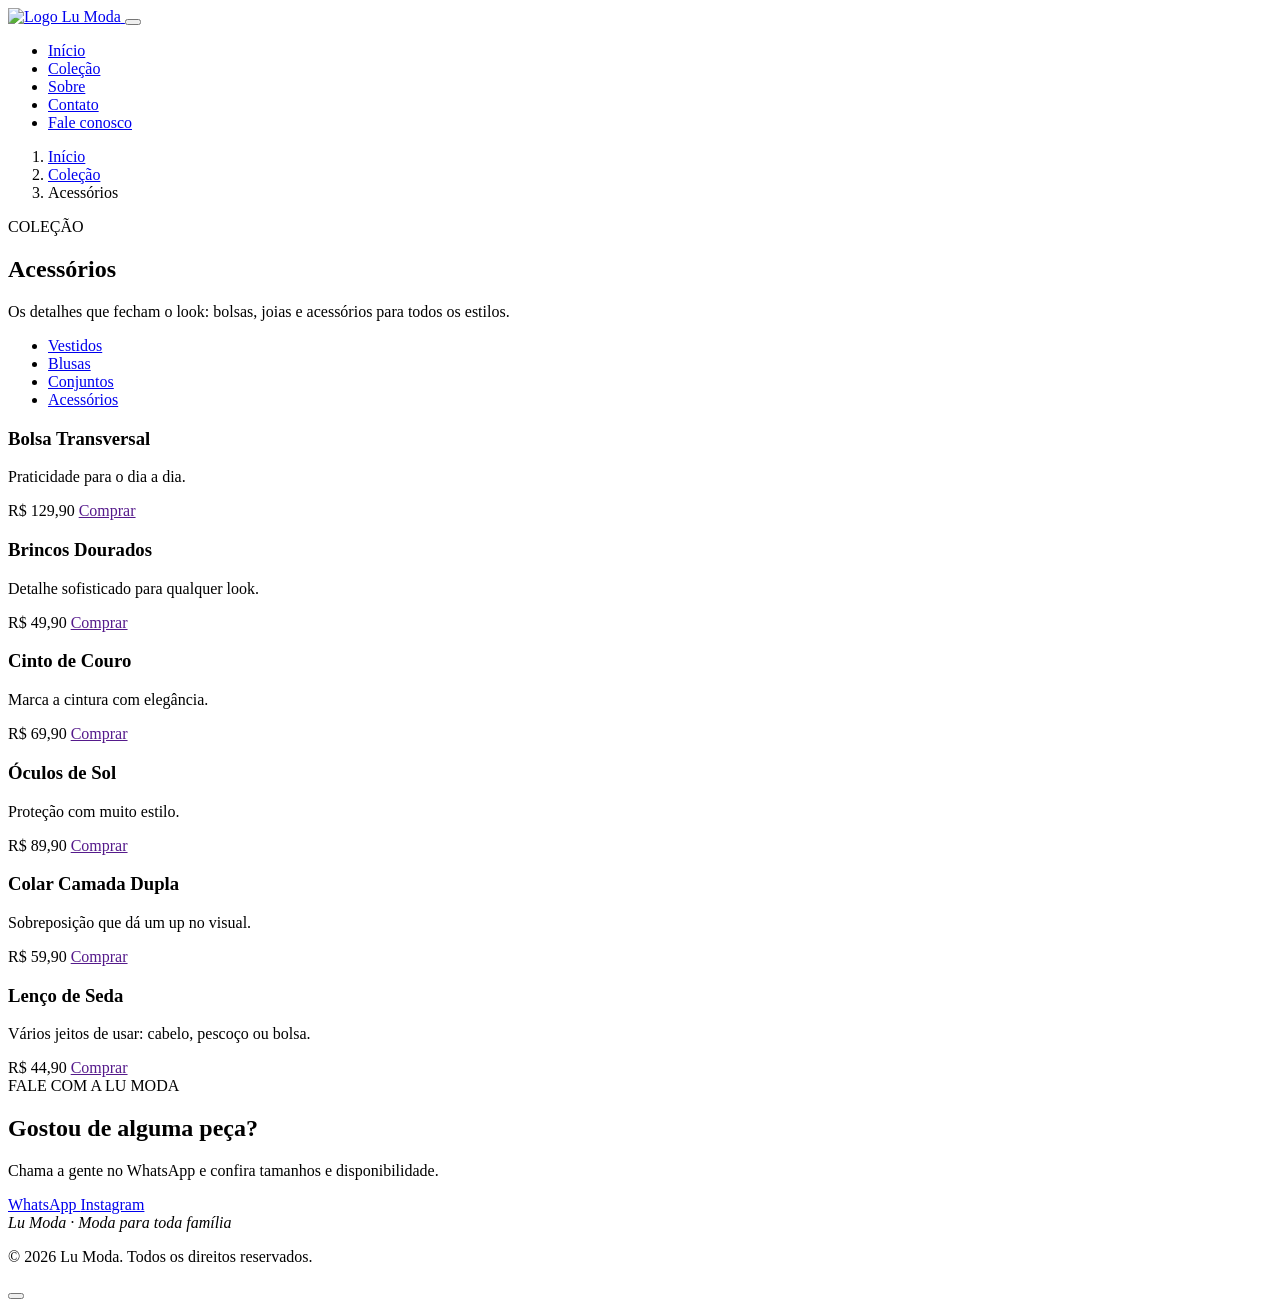
==== HTML/acessorios.html @ cb6e69b2 "vcs são burros pqp kkkk" ====
<!DOCTYPE html>
<html lang="pt-BR">

<head>
    <meta charset="UTF-8">
    <meta name="viewport" content="width=device-width, initial-scale=1.0">
    <meta name="description" content="Lu Moda - Acessórios para toda a família.">
    <title>Lu Moda | Acessórios</title>

    <link href="https://cdn.jsdelivr.net/npm/bootstrap@5.3.3/dist/css/bootstrap.min.css" rel="CSS/stylesheet">

    <link rel="CSS/stylesheet"
        href="https://cdn.jsdelivr.net/npm/bootstrap-icons@1.11.3/font/bootstrap-icons.min.css">

    <link rel="CSS/stylesheet" href="CSS/styles.css">
    <link rel="icon" type="imagens/png" href="imagens/logo.png">
</head>

<body>

    <header>
        <nav class="navbar navbar-expand-lg navbar-dark fixed-top scrolled">
            <div class="container">

                <a class="navbar-brand d-flex align-items-center" href="index.html"
                    aria-label="Lu Moda - início">
                    <img src="imagens/logo.png" alt="Logo Lu Moda" class="logo">
                </a>

                <button class="navbar-toggler" type="button" data-bs-toggle="collapse"
                    data-bs-target="#menuPrincipal" aria-controls="menuPrincipal"
                    aria-expanded="false" aria-label="Abrir menu">
                    <span class="navbar-toggler-icon"></span>
                </button>

                <div class="collapse navbar-collapse" id="menuPrincipal">
                    <ul class="navbar-nav ms-auto align-items-lg-center gap-lg-2">

                        <li class="nav-item">
                            <a class="nav-link" href="index.html#inicio">Início</a>
                        </li>

                        <li class="nav-item">
                            <a class="nav-link active" href="index.html#colecao">Coleção</a>
                        </li>

                        <li class="nav-item">
                            <a class="nav-link" href="index.html#sobre">Sobre</a>
                        </li>

                        <li class="nav-item">
                            <a class="nav-link" href="index.html#contato">Contato</a>
                        </li>

                        <li class="nav-item">
                            <a class="btn btn-light btn-nav" href="index.html#contato">
                                Fale conosco
                            </a>
                        </li>

                    </ul>
                </div>

            </div>
        </nav>
    </header>


    <main>

        <section class="category-hero acessorios">
            <div class="container">

                <nav aria-label="breadcrumb">
                    <ol class="breadcrumb">
                        <li class="breadcrumb-item"><a href="index.html">Início</a></li>
                        <li class="breadcrumb-item"><a href="index.html#colecao">Coleção</a></li>
                        <li class="breadcrumb-item active" aria-current="page">Acessórios</li>
                    </ol>
                </nav>

                <span class="badge-custom">COLEÇÃO</span>

                <h1>Acessórios</h1>

                <p class="lead">Os detalhes que fecham o look: bolsas, joias e acessórios para todos os estilos.</p>

            </div>
        </section>


        <section class="category-nav py-4">
            <div class="container">

                <ul class="nav pill-nav justify-content-center flex-wrap gap-2">
                        <li class="nav-item">
                            <a class="pill-link" href="vestidos.html">Vestidos</a>
                        </li>
                        <li class="nav-item">
                            <a class="pill-link" href="blusas.html">Blusas</a>
                        </li>
                        <li class="nav-item">
                            <a class="pill-link" href="conjuntos.html">Conjuntos</a>
                        </li>
                        <li class="nav-item">
                            <a class="pill-link active" href="acessorios.html">Acessórios</a>
                        </li>
                </ul>

            </div>
        </section>


        <section class="products-section py-5">
            <div class="container">

                <div class="row g-4">

                    <div class="col-sm-6 col-lg-4">

                        <article class="product-card">

                            <div class="product-image acessorios">
                                <i class="bi bi-handbag"></i>
                            </div>

                            <div class="product-content">

                                <h3>Bolsa Transversal</h3>

                                <p>Praticidade para o dia a dia.</p>

                                <div class="product-footer">

                                    <span class="product-price">R$ 129,90</span>

                                    <a href=""
                                        target="_blank" rel="noopener" class="btn btn-outline-primary btn-sm">
                                        Comprar
                                    </a>

                                </div>

                            </div>

                        </article>

                    </div>

                    <div class="col-sm-6 col-lg-4">

                        <article class="product-card">

                            <div class="product-image acessorios">
                                <i class="bi bi-gem"></i>
                            </div>

                            <div class="product-content">

                                <h3>Brincos Dourados</h3>

                                <p>Detalhe sofisticado para qualquer look.</p>

                                <div class="product-footer">

                                    <span class="product-price">R$ 49,90</span>

                                    <a href=""
                                        target="_blank" rel="noopener" class="btn btn-outline-primary btn-sm">
                                        Comprar
                                    </a>

                                </div>

                            </div>

                        </article>

                    </div>

                    <div class="col-sm-6 col-lg-4">

                        <article class="product-card">

                            <div class="product-image acessorios">
                                <i class="bi bi-link-45deg"></i>
                            </div>

                            <div class="product-content">

                                <h3>Cinto de Couro</h3>

                                <p>Marca a cintura com elegância.</p>

                                <div class="product-footer">

                                    <span class="product-price">R$ 69,90</span>

                                    <a href=""
                                        target="_blank" rel="noopener" class="btn btn-outline-primary btn-sm">
                                        Comprar
                                    </a>

                                </div>

                            </div>

                        </article>

                    </div>

                    <div class="col-sm-6 col-lg-4">

                        <article class="product-card">

                            <div class="product-image acessorios">
                                <i class="bi bi-sunglasses"></i>
                            </div>

                            <div class="product-content">

                                <h3>Óculos de Sol</h3>

                                <p>Proteção com muito estilo.</p>

                                <div class="product-footer">

                                    <span class="product-price">R$ 89,90</span>

                                    <a href=""
                                        target="_blank" rel="noopener" class="btn btn-outline-primary btn-sm">
                                        Comprar
                                    </a>

                                </div>

                            </div>

                        </article>

                    </div>

                    <div class="col-sm-6 col-lg-4">

                        <article class="product-card">

                            <div class="product-image acessorios">
                                <i class="bi bi-stars"></i>
                            </div>

                            <div class="product-content">

                                <h3>Colar Camada Dupla</h3>

                                <p>Sobreposição que dá um up no visual.</p>

                                <div class="product-footer">

                                    <span class="product-price">R$ 59,90</span>

                                    <a href=""
                                        target="_blank" rel="noopener" class="btn btn-outline-primary btn-sm">
                                        Comprar
                                    </a>

                                </div>

                            </div>

                        </article>

                    </div>

                    <div class="col-sm-6 col-lg-4">

                        <article class="product-card">

                            <div class="product-image acessorios">
                                <i class="bi bi-flower3"></i>
                            </div>

                            <div class="product-content">

                                <h3>Lenço de Seda</h3>

                                <p>Vários jeitos de usar: cabelo, pescoço ou bolsa.</p>

                                <div class="product-footer">

                                    <span class="product-price">R$ 44,90</span>

                                    <a href=""
                                        target="_blank" rel="noopener" class="btn btn-outline-primary btn-sm">
                                        Comprar
                                    </a>

                                </div>

                            </div>

                        </article>

                    </div>

                </div>

            </div>
        </section>


        <section class="contact-section py-5">

            <div class="container">

                <div class="contact-box text-center">

                    <span>FALE COM A LU MODA</span>

                    <h2>
                        Gostou de alguma peça?
                    </h2>

                    <p>
                        Chama a gente no WhatsApp e confira tamanhos e disponibilidade.
                    </p>

                    <div class="d-flex justify-content-center gap-3 flex-wrap">

                        <a href="https://chat.whatsapp.com/G7AgsUbjkBy5aiS4tPpKp6" target="_blank" rel="noopener" class="btn btn-light btn-lg">
                            <i class="bi bi-whatsapp"></i>
                            WhatsApp
                        </a>

                        <a href="https://www.instagram.com/lumodas2.0?stkn=ZDNlZDc0MzIxNw%3D%3D" target="_blank" rel="noopener" class="btn btn-outline-light btn-lg">
                            <i class="bi bi-instagram"></i>
                            Instagram
                        </a>

                    </div>

                </div>

            </div>

        </section>

    </main>


    <footer class="footer py-4">

        <div class="container">

            <div class="row align-items-center g-3">

                <div class="col-md-6 text-center text-md-start">

                    <address class="m-0">
                        Lu Moda &middot; Moda para toda família
                    </address>

                </div>

                <div class="col-md-6 text-center text-md-end">

                    <p class="m-0">
                        &copy; <span id="anoAtual">2026</span> Lu Moda. Todos os direitos reservados.
                    </p>

                </div>

            </div>

        </div>

    </footer>

    <button type="button" id="btnTopo" class="btn-topo" aria-label="Voltar ao topo">
        <i class="bi bi-arrow-up"></i>
    </button>

    <script src="https://cdn.jsdelivr.net/npm/bootstrap@5.3.3/dist/js/bootstrap.bundle.min.js"></script>
    <script src="script.js"></script>

</body>

</html>
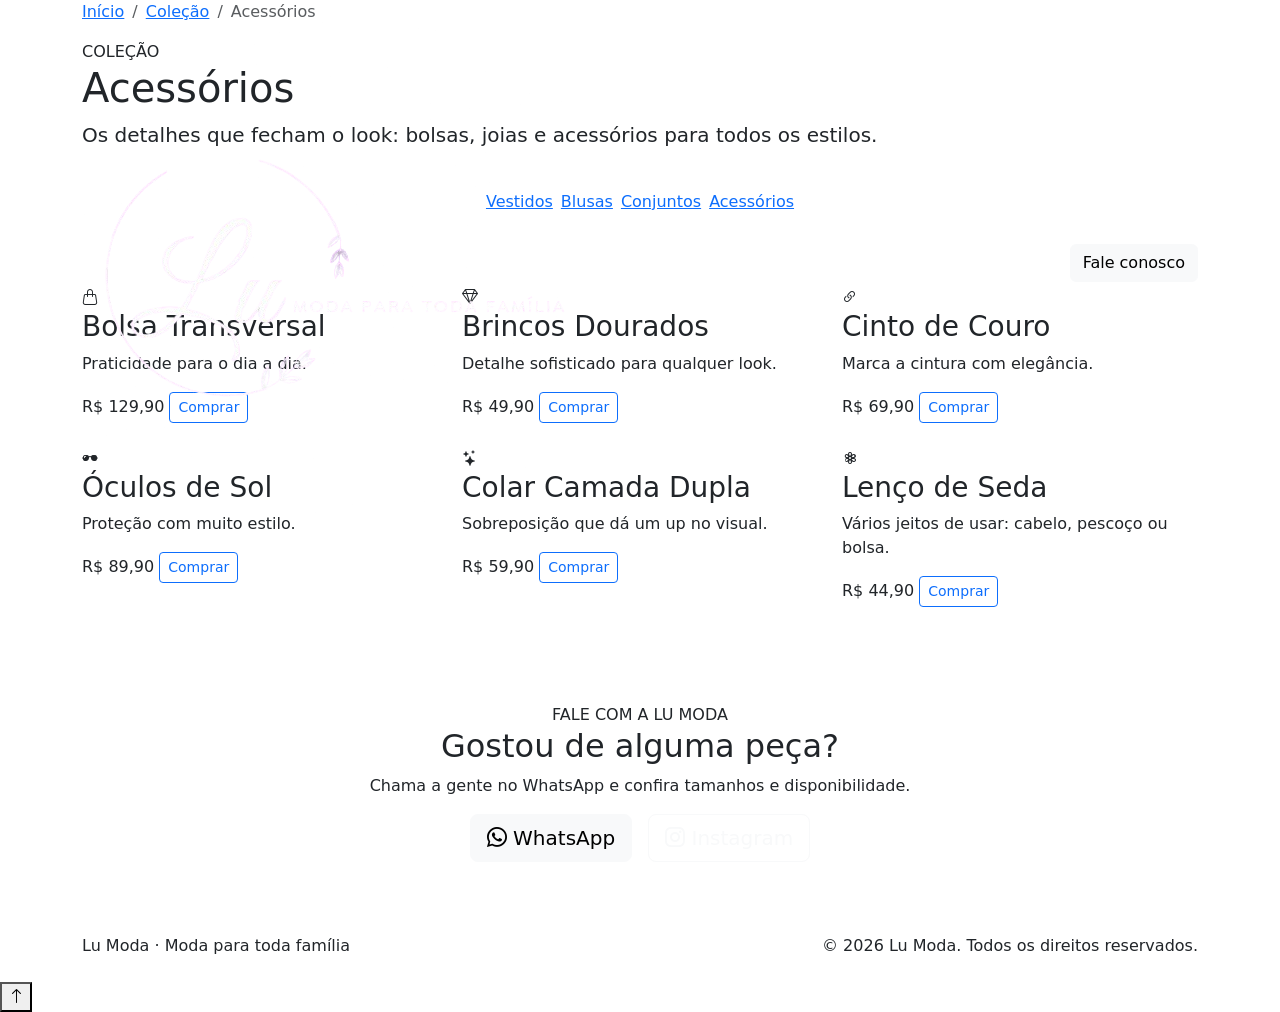
==== commit 243e4330: "Mudei todos os arquivos .html para . php, além disso separei as páginas para facilitar o pessoal do " ====
--- a/HTML/acessorios.html
+++ b/HTML/acessorios.html
@@ -7,13 +7,13 @@
     <meta name="description" content="Lu Moda - Acessórios para toda a família.">
     <title>Lu Moda | Acessórios</title>
 
-    <link href="https://cdn.jsdelivr.net/npm/bootstrap@5.3.3/dist/css/bootstrap.min.css" rel="CSS/stylesheet">
-
-    <link rel="CSS/stylesheet"
+    <link href="https://cdn.jsdelivr.net/npm/bootstrap@5.3.3/dist/css/bootstrap.min.css" rel="stylesheet">
+
+    <link rel="stylesheet"
         href="https://cdn.jsdelivr.net/npm/bootstrap-icons@1.11.3/font/bootstrap-icons.min.css">
 
-    <link rel="CSS/stylesheet" href="CSS/styles.css">
-    <link rel="icon" type="imagens/png" href="imagens/logo.png">
+    <link rel="stylesheet" href="styles.css">
+    <link rel="icon" type="image/png" href="../imagens/logo.png">
 </head>
 
 <body>
@@ -24,7 +24,7 @@
 
                 <a class="navbar-brand d-flex align-items-center" href="index.html"
                     aria-label="Lu Moda - início">
-                    <img src="imagens/logo.png" alt="Logo Lu Moda" class="logo">
+                    <img src="../imagens/logo.png" alt="Logo Lu Moda" class="logo">
                 </a>
 
                 <button class="navbar-toggler" type="button" data-bs-toggle="collapse"
